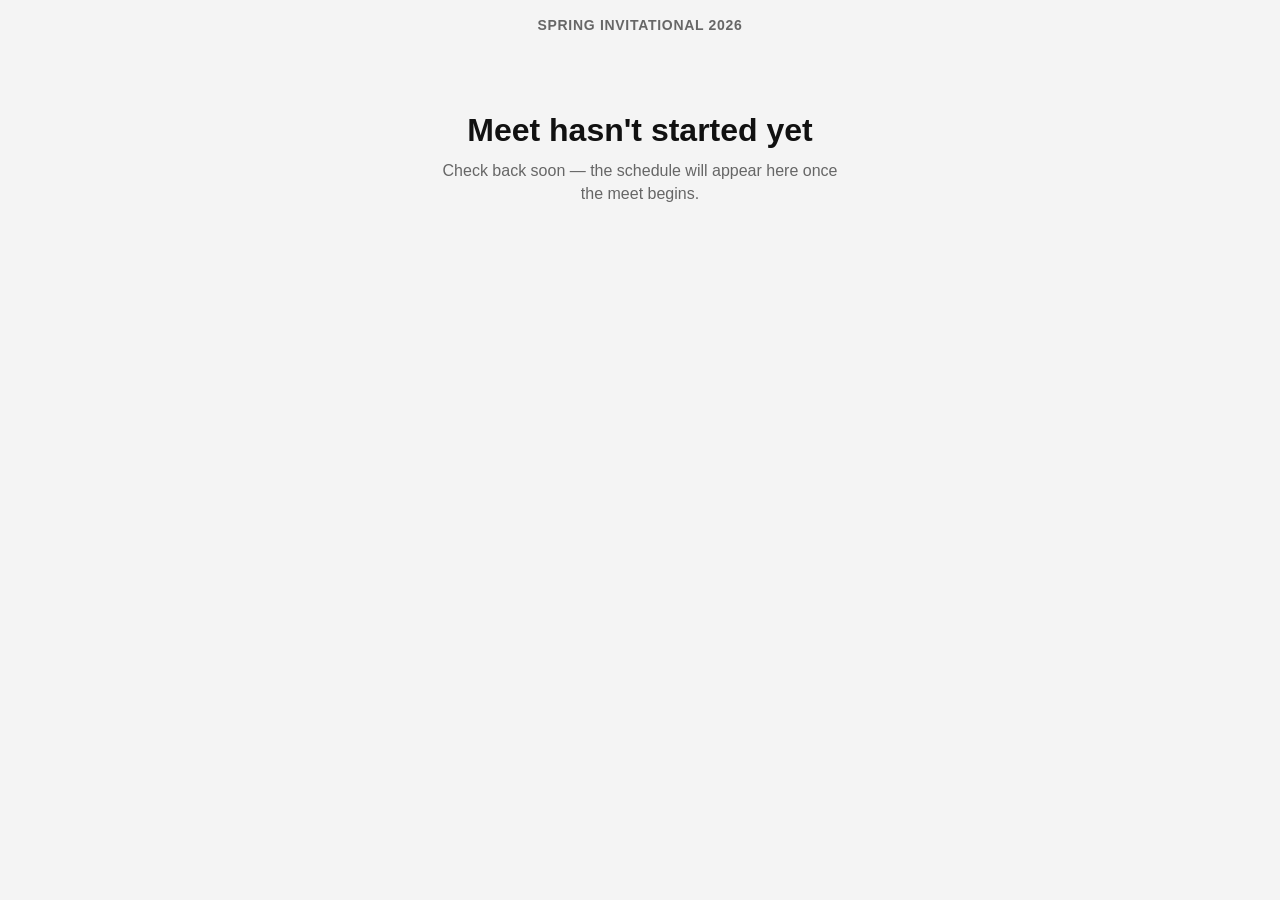
==== index.html @ 162a9159 "Build v1 static track meet schedule tracker Spectator view (index.html) shows NOW RUNNING, UP NEXT, " ====
<!DOCTYPE html>
<html lang="en">
<head>
  <meta charset="UTF-8" />
  <meta name="viewport" content="width=device-width, initial-scale=1.0" />
  <meta name="theme-color" content="#0d0d0d" />
  <title>Track Meet</title>
  <link rel="stylesheet" href="style.css" />
</head>
<body>
  <div id="root"></div>

  <script type="module">
    import { MEET_CONFIG, EVENTS } from "./events.js";
    import { loadState, computeView } from "./app.js";

    document.title = MEET_CONFIG.meetName;

    function genderAgeLabel(ev) {
      const parts = [ev.gender, ev.ageGroup].filter(Boolean);
      return parts.join(" · ");
    }

    function render() {
      const state = loadState();
      const view = computeView(state, EVENTS, MEET_CONFIG.comingUpCount ?? 5);
      const root = document.getElementById("root");

      if (view.notStarted) {
        root.innerHTML = `
          <div class="page">
            <p class="meet-name">${MEET_CONFIG.meetName}</p>
            <div class="state-message">
              <h2>Meet hasn't started yet</h2>
              <p>Check back soon — the schedule will appear here once the meet begins.</p>
            </div>
          </div>`;
        return;
      }

      if (view.meetFinished) {
        root.innerHTML = `
          <div class="page">
            <p class="meet-name">${MEET_CONFIG.meetName}</p>
            <div class="state-message">
              <h2>Meet Complete</h2>
              <p>All events have finished. Thanks for coming!</p>
            </div>
          </div>`;
        return;
      }

      const nowHtml = view.runningEvent ? `
        <div class="now-running">
          <div class="now-label">Now Running</div>
          <div class="now-name">${view.runningEvent.name}</div>
          <div class="now-subtitle">${genderAgeLabel(view.runningEvent)}</div>
        </div>
        <div class="progress-bar-wrap">
          <div class="progress-text">Event ${view.runningNumber} of ${view.totalActive}</div>
          <progress value="${view.runningNumber}" max="${view.totalActive}"></progress>
        </div>` : "";

      const upNextHtml = view.upNext ? `
        <div class="up-next">
          <div class="up-next-label">Up Next</div>
          <div>
            <div class="up-next-name">${view.upNext.event.name}</div>
            <div class="up-next-sub">${genderAgeLabel(view.upNext.event)}</div>
          </div>
        </div>` : "";

      const comingHtml = view.coming.length ? `
        <div class="coming-up">
          <div class="section-label">Coming Up</div>
          ${view.coming.map((item, i) => {
            const isScratched = item.status === "scratched";
            return `
            <div class="event-row${isScratched ? " scratched" : ""}">
              <div class="event-index">${view.runningNumber + 1 + i + 1}</div>
              <div class="event-info">
                <div class="event-name">${item.event.name}</div>
                <div class="event-sub">${genderAgeLabel(item.event)}</div>
              </div>
              ${isScratched ? '<span class="scratch-badge">Scratched</span>' : ""}
            </div>`;
          }).join("")}
        </div>` : "";

      root.innerHTML = `
        <div class="page">
          <p class="meet-name">${MEET_CONFIG.meetName}</p>
          ${nowHtml}
          ${upNextHtml}
          ${comingHtml}
        </div>`;
    }

    render();
    setInterval(render, (MEET_CONFIG.refreshIntervalSeconds ?? 15) * 1000);
    window.addEventListener("storage", render);
  </script>
</body>
</html>
---- style.css ----
/* ── Reset & base ──────────────────────────────────────────────────────── */
*, *::before, *::after { box-sizing: border-box; margin: 0; padding: 0; }

:root {
  --bg:          #f4f4f4;
  --surface:     #ffffff;
  --border:      #e0e0e0;
  --text:        #111111;
  --text-muted:  #666666;
  --text-faint:  #aaaaaa;

  --now-bg:      #0d0d0d;
  --now-text:    #ffffff;
  --now-accent:  #22c55e;

  --next-bg:     #1a1a2e;
  --next-text:   #e8e8f0;

  --scratched:   #888888;
  --done-bg:     #f9f9f9;

  --btn-primary: #16a34a;
  --btn-primary-hover: #15803d;
  --btn-danger:  #dc2626;
  --btn-danger-hover: #b91c1c;
  --btn-secondary-bg: #e5e7eb;
  --btn-secondary-hover: #d1d5db;

  --radius:      12px;
  --radius-sm:   8px;
  --gap:         1rem;
  --font-base:   1.125rem;
  --font-lg:     1.5rem;
  --font-xl:     2rem;
  --font-xxl:    2.5rem;
}

html { font-size: 16px; -webkit-text-size-adjust: 100%; }

body {
  font-family: -apple-system, BlinkMacSystemFont, "Segoe UI", Roboto, sans-serif;
  font-size: var(--font-base);
  background: var(--bg);
  color: var(--text);
  min-height: 100dvh;
  line-height: 1.4;
}

/* ── Layout ────────────────────────────────────────────────────────────── */
.page {
  max-width: 480px;
  margin: 0 auto;
  padding: 0 0 4rem;
}

.meet-name {
  font-size: 0.875rem;
  font-weight: 600;
  letter-spacing: 0.05em;
  text-transform: uppercase;
  color: var(--text-muted);
  text-align: center;
  padding: 1rem var(--gap) 0.5rem;
}

/* ── Now Running ───────────────────────────────────────────────────────── */
.now-running {
  background: var(--now-bg);
  color: var(--now-text);
  padding: 1.5rem var(--gap);
}

.now-label {
  font-size: 0.75rem;
  font-weight: 700;
  letter-spacing: 0.12em;
  text-transform: uppercase;
  color: var(--now-accent);
  margin-bottom: 0.4rem;
}

.now-name {
  font-size: var(--font-xxl);
  font-weight: 800;
  line-height: 1.15;
  margin-bottom: 0.25rem;
}

.now-subtitle {
  font-size: var(--font-base);
  color: #bbbbbb;
}

/* ── Progress ──────────────────────────────────────────────────────────── */
.progress-bar-wrap {
  background: var(--now-bg);
  padding: 0.75rem var(--gap) 1rem;
}

.progress-text {
  font-size: 0.875rem;
  color: #999;
  margin-bottom: 0.4rem;
}

progress {
  -webkit-appearance: none;
  appearance: none;
  width: 100%;
  height: 6px;
  border: none;
  border-radius: 3px;
  overflow: hidden;
}
progress::-webkit-progress-bar  { background: #333; border-radius: 3px; }
progress::-webkit-progress-value { background: var(--now-accent); border-radius: 3px; }
progress::-moz-progress-bar     { background: var(--now-accent); border-radius: 3px; }

/* ── Up Next ───────────────────────────────────────────────────────────── */
.up-next {
  background: var(--next-bg);
  color: var(--next-text);
  padding: 1rem var(--gap);
  display: flex;
  gap: 0.75rem;
  align-items: center;
}

.up-next-label {
  font-size: 0.7rem;
  font-weight: 700;
  letter-spacing: 0.1em;
  text-transform: uppercase;
  color: #7c9cb5;
  flex-shrink: 0;
  min-width: 4.5rem;
}

.up-next-name {
  font-size: var(--font-lg);
  font-weight: 700;
}

.up-next-sub {
  font-size: 0.875rem;
  color: #8899aa;
}

/* ── Coming Up ─────────────────────────────────────────────────────────── */
.coming-up {
  padding: var(--gap);
}

.section-label {
  font-size: 0.75rem;
  font-weight: 700;
  letter-spacing: 0.1em;
  text-transform: uppercase;
  color: var(--text-muted);
  margin-bottom: 0.5rem;
}

.event-row {
  display: flex;
  align-items: center;
  gap: 0.75rem;
  padding: 0.6rem 0;
  border-bottom: 1px solid var(--border);
}

.event-row:last-child { border-bottom: none; }

.event-index {
  font-size: 0.8rem;
  color: var(--text-faint);
  width: 1.5rem;
  text-align: right;
  flex-shrink: 0;
}

.event-info { flex: 1; }

.event-name {
  font-size: 1rem;
  font-weight: 600;
}

.event-sub {
  font-size: 0.8rem;
  color: var(--text-muted);
}

.event-row.scratched .event-name,
.event-row.scratched .event-sub {
  text-decoration: line-through;
  color: var(--scratched);
}

.scratch-badge {
  font-size: 0.7rem;
  font-weight: 700;
  text-transform: uppercase;
  letter-spacing: 0.05em;
  color: #fff;
  background: #888;
  border-radius: 4px;
  padding: 0.15rem 0.4rem;
  flex-shrink: 0;
}

/* ── Empty / Finished states ───────────────────────────────────────────── */
.state-message {
  text-align: center;
  padding: 4rem var(--gap) 2rem;
}

.state-message h2 {
  font-size: var(--font-xl);
  font-weight: 800;
  margin-bottom: 0.5rem;
}

.state-message p {
  color: var(--text-muted);
  font-size: 1rem;
}

/* ── Operator PIN screen ───────────────────────────────────────────────── */
.pin-screen {
  display: flex;
  flex-direction: column;
  align-items: center;
  justify-content: center;
  min-height: 100dvh;
  padding: 2rem var(--gap);
  gap: 1.25rem;
}

.pin-screen h1 {
  font-size: var(--font-xl);
  font-weight: 800;
  text-align: center;
}

.pin-screen p {
  color: var(--text-muted);
  text-align: center;
}

.pin-input {
  font-size: var(--font-xl);
  font-weight: 700;
  text-align: center;
  letter-spacing: 0.5em;
  width: 8rem;
  padding: 0.75rem 0.5rem;
  border: 2px solid var(--border);
  border-radius: var(--radius-sm);
  background: var(--surface);
  -webkit-text-security: disc;
  color: var(--text);
  outline: none;
  transition: border-color 0.15s;
}
.pin-input:focus { border-color: var(--btn-primary); }
.pin-input.shake { animation: shake 0.35s ease; border-color: var(--btn-danger); }

@keyframes shake {
  0%, 100% { transform: translateX(0); }
  20%       { transform: translateX(-8px); }
  40%       { transform: translateX(8px); }
  60%       { transform: translateX(-6px); }
  80%       { transform: translateX(6px); }
}

/* ── Operator panel ────────────────────────────────────────────────────── */
.operator-page {
  max-width: 480px;
  margin: 0 auto;
  padding: 0 var(--gap) 4rem;
}

.op-header {
  text-align: center;
  padding: 1.25rem 0 0.75rem;
}

.op-header h1 {
  font-size: 1.1rem;
  font-weight: 700;
  color: var(--text);
}

.op-header .meet-name-op {
  font-size: 0.8rem;
  color: var(--text-muted);
  margin-top: 0.2rem;
}

.op-status {
  background: var(--now-bg);
  color: var(--now-text);
  border-radius: var(--radius);
  padding: 1rem 1.25rem;
  margin: 0.75rem 0;
}

.op-status-label {
  font-size: 0.7rem;
  font-weight: 700;
  letter-spacing: 0.1em;
  text-transform: uppercase;
  color: var(--now-accent);
  margin-bottom: 0.3rem;
}

.op-status-name {
  font-size: var(--font-xl);
  font-weight: 800;
  line-height: 1.2;
}

.op-status-sub {
  font-size: 0.875rem;
  color: #aaa;
  margin-top: 0.2rem;
}

.op-progress {
  font-size: 0.8rem;
  color: #888;
  margin-top: 0.5rem;
}

/* ── Buttons ───────────────────────────────────────────────────────────── */
.btn {
  display: flex;
  align-items: center;
  justify-content: center;
  gap: 0.5rem;
  border: none;
  border-radius: var(--radius);
  font-size: 1rem;
  font-weight: 700;
  cursor: pointer;
  transition: background 0.15s, opacity 0.15s;
  min-height: 48px;
  padding: 0.75rem 1.25rem;
  width: 100%;
  -webkit-tap-highlight-color: transparent;
  user-select: none;
}

.btn:active { opacity: 0.85; }
.btn:disabled { opacity: 0.4; cursor: not-allowed; }

.btn-primary {
  background: var(--btn-primary);
  color: #fff;
  font-size: 1.25rem;
  min-height: 72px;
  border-radius: var(--radius);
  margin: 0.75rem 0;
}
.btn-primary:hover:not(:disabled) { background: var(--btn-primary-hover); }

.btn-secondary {
  background: var(--btn-secondary-bg);
  color: var(--text);
}
.btn-secondary:hover:not(:disabled) { background: var(--btn-secondary-hover); }

.btn-danger {
  background: transparent;
  color: var(--btn-danger);
  border: 2px solid var(--btn-danger);
  margin-top: 2rem;
  font-size: 0.9rem;
}
.btn-danger:hover:not(:disabled) { background: #fef2f2; }

.btn-row {
  display: grid;
  grid-template-columns: 1fr 1fr;
  gap: 0.75rem;
  margin: 0.25rem 0;
}

.op-next-label {
  font-size: 0.75rem;
  font-weight: 700;
  letter-spacing: 0.08em;
  text-transform: uppercase;
  color: var(--text-muted);
  margin: 1rem 0 0.25rem;
}

.op-next-event {
  font-size: 1rem;
  color: var(--text);
  padding: 0.6rem 0.75rem;
  background: var(--surface);
  border-radius: var(--radius-sm);
  border: 1px solid var(--border);
}

.op-next-event span {
  color: var(--text-muted);
  font-size: 0.85rem;
}

/* ── Responsive ────────────────────────────────────────────────────────── */
@media (min-width: 640px) {
  .page, .operator-page { padding-left: 1.5rem; padding-right: 1.5rem; }
  .now-name { font-size: 3rem; }
}
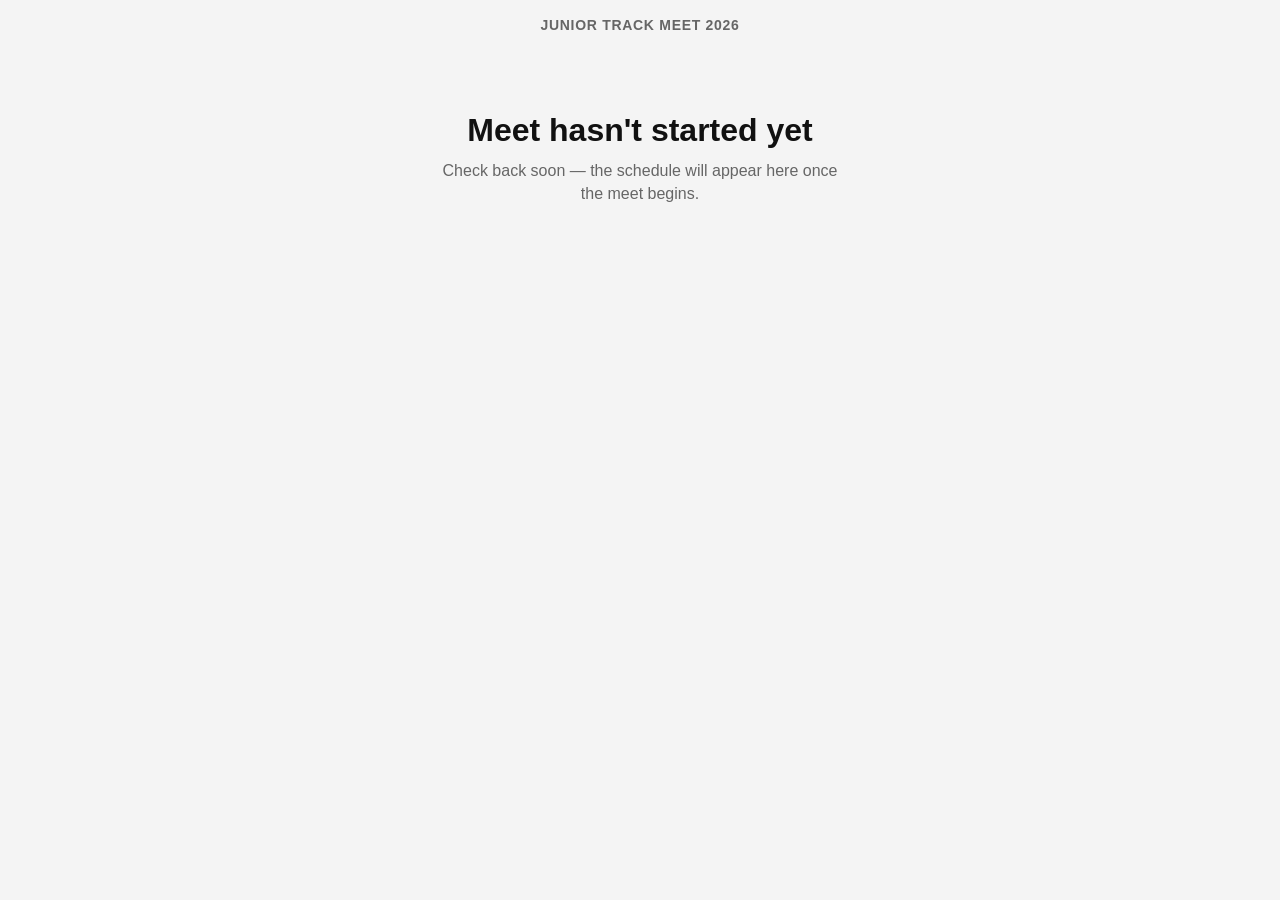
==== commit c9d820ab: "Update event list with real meet schedule and 600-athlete field sizes Track order: 100, 3000, 4x100," ====
--- a/index.html
+++ b/index.html
@@ -16,13 +16,24 @@
 
     document.title = MEET_CONFIG.meetName;
 
+    const IS_DEMO = new URLSearchParams(location.search).has("demo");
+
+    // Mid-meet demo: Discus/Javelin + 100m + 3000m done, 4x100 Girls scratched,
+    // 4x100 Boys currently running. Long Jump and 400m onward still to come.
+    const DEMO_STATE = {
+      version: 1,
+      currentIndex: 6,
+      statuses: { 1:"done", 2:"done", 3:"done", 4:"done", 5:"done", 6:"scratched", 7:"running" },
+      lastAction: null,
+    };
+
     function genderAgeLabel(ev) {
       const parts = [ev.gender, ev.ageGroup].filter(Boolean);
       return parts.join(" · ");
     }
 
     function render() {
-      const state = loadState();
+      const state = IS_DEMO ? DEMO_STATE : loadState();
       const view = computeView(state, EVENTS, MEET_CONFIG.comingUpCount ?? 5);
       const root = document.getElementById("root");
 
@@ -87,7 +98,12 @@
           }).join("")}
         </div>` : "";
 
+      const demoBanner = IS_DEMO
+        ? `<div class="demo-banner">DEMO — this is example data</div>`
+        : "";
+
       root.innerHTML = `
+        ${demoBanner}
         <div class="page">
           <p class="meet-name">${MEET_CONFIG.meetName}</p>
           ${nowHtml}
@@ -97,8 +113,10 @@
     }
 
     render();
-    setInterval(render, (MEET_CONFIG.refreshIntervalSeconds ?? 15) * 1000);
-    window.addEventListener("storage", render);
+    if (!IS_DEMO) {
+      setInterval(render, (MEET_CONFIG.refreshIntervalSeconds ?? 15) * 1000);
+      window.addEventListener("storage", render);
+    }
   </script>
 </body>
 </html>
--- a/style.css
+++ b/style.css
@@ -409,6 +409,18 @@
   font-size: 0.85rem;
 }
 
+/* ── Demo banner ───────────────────────────────────────────────────────── */
+.demo-banner {
+  background: #854d0e;
+  color: #fef3c7;
+  text-align: center;
+  font-size: 0.75rem;
+  font-weight: 700;
+  letter-spacing: 0.1em;
+  text-transform: uppercase;
+  padding: 0.4rem var(--gap);
+}
+
 /* ── Responsive ────────────────────────────────────────────────────────── */
 @media (min-width: 640px) {
   .page, .operator-page { padding-left: 1.5rem; padding-right: 1.5rem; }
